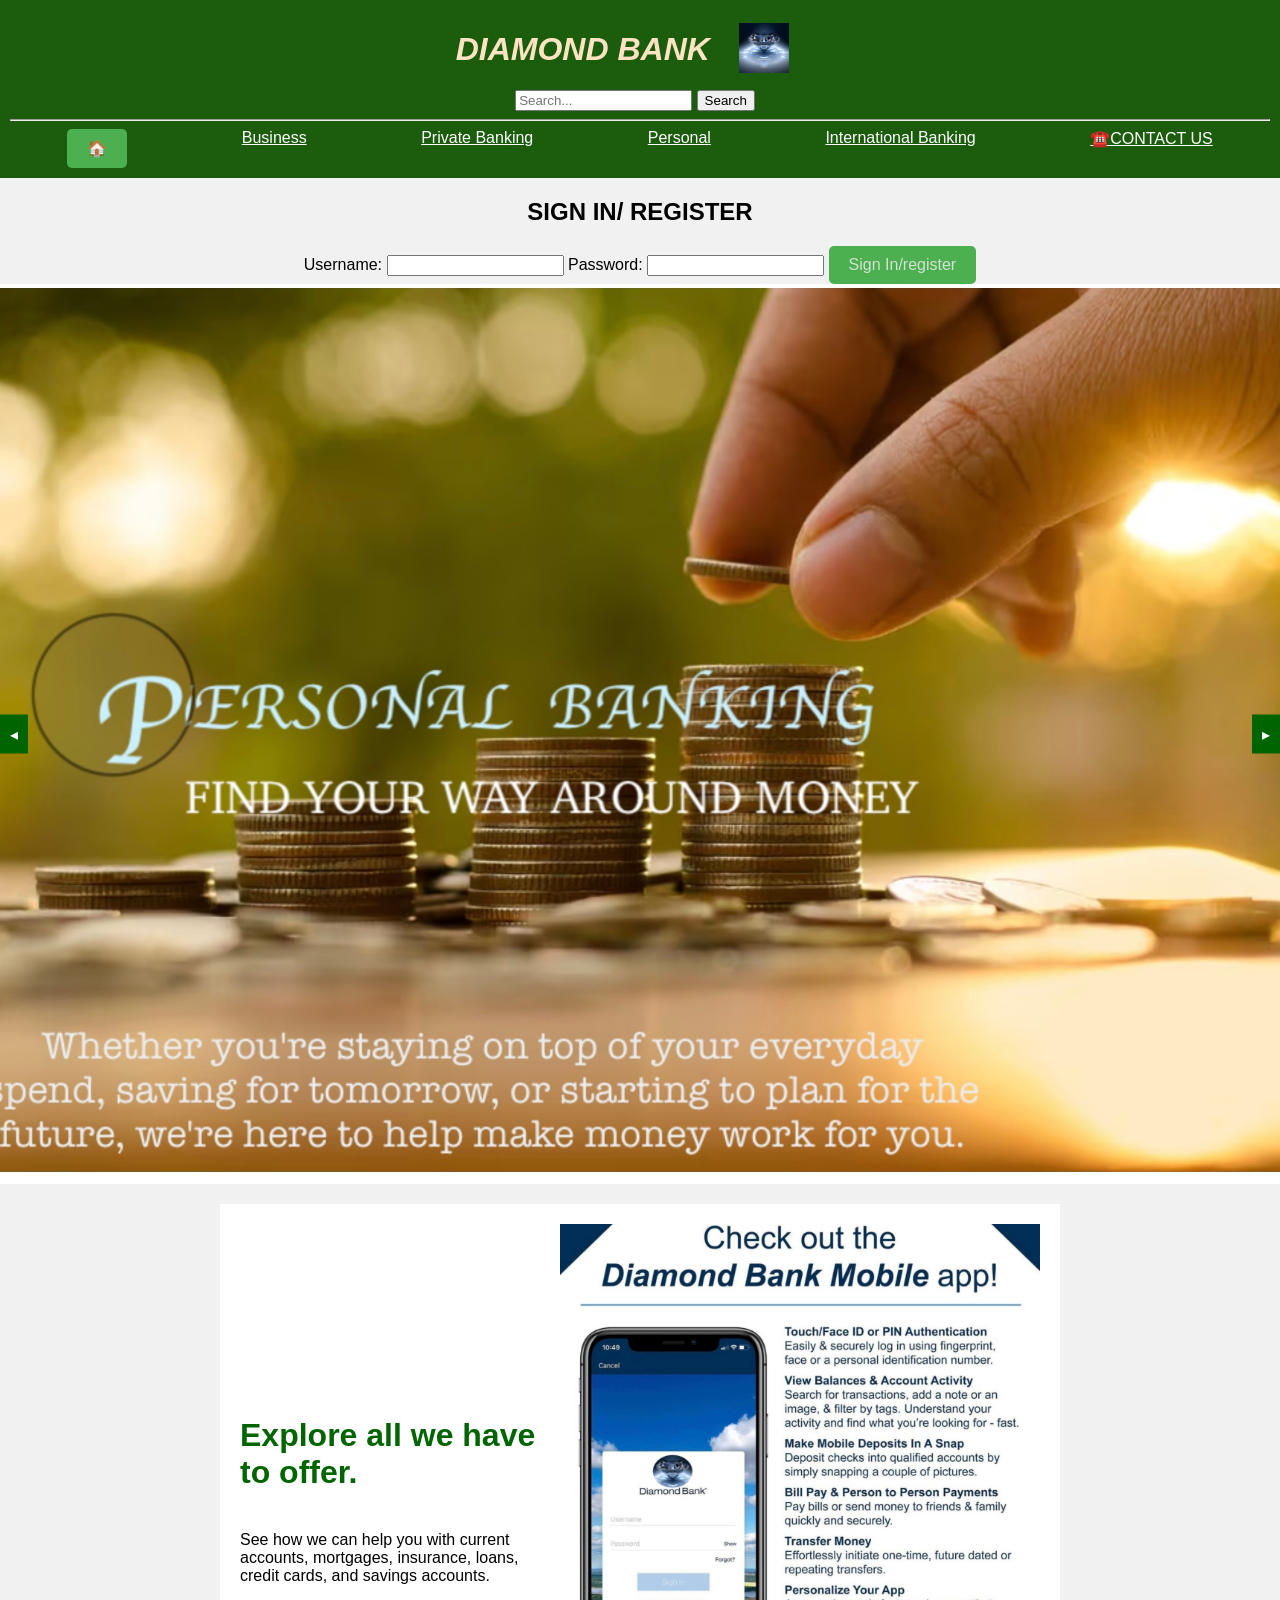
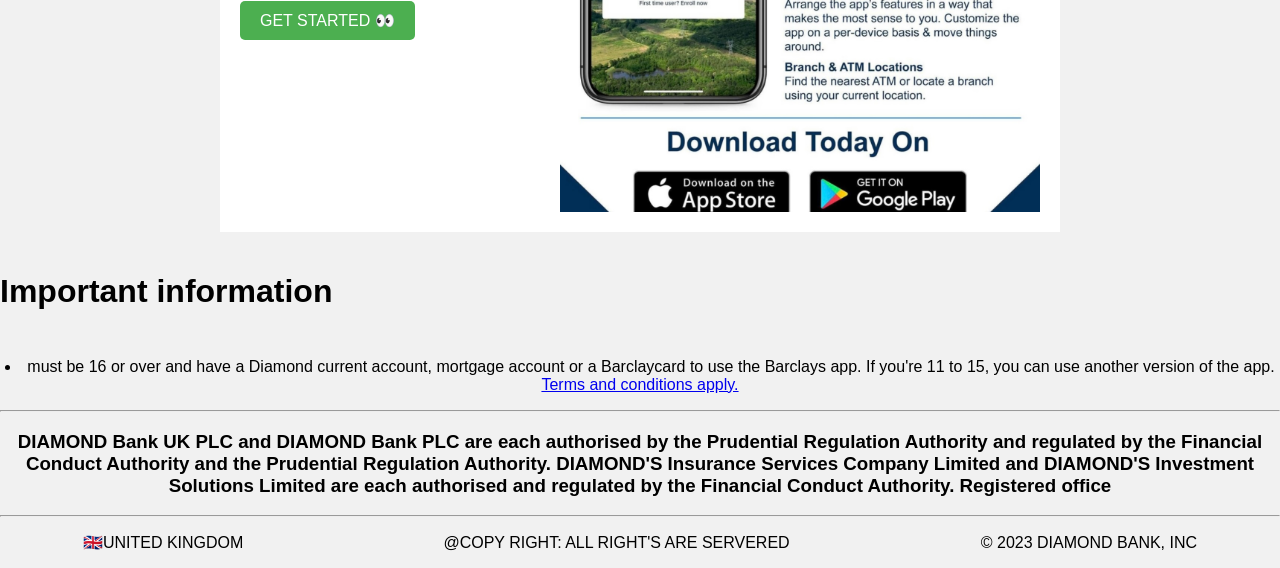
==== index.html @ 1169a330 "Initial commit" ====
<!DOCTYPE html>
<html lang="en">
<head>
    <meta charset="UTF-8">
    <meta name="viewport" content="width=device-width, initial-scale=1.0">
    <title>DIAMONDBANK</title>
    <link rel="stylesheet" href="STYLE.CSS">
<style>
 body {
            font-family: Arial, sans-serif;
            margin: 0;
        }

        header {
            background-color: #115703f3;
            padding: 10px;
            text-align: center;
        }

        .website-name {
            display: inline-block;
            vertical-align: middle;
            text-decoration: none;
            color:bisque;
            font-style: italic;
        }

        .logo {
            display: inline-block;
            vertical-align: middle;
            margin-right: 10px; /* Adjust the margin as needed */
            width: 100px;
        }

        .search-bar {
            display: inline-block;
            vertical-align: middle;
            margin-right: 10px; /* Adjust the margin as needed */
            width: 300px;
        }

        .button {
            display: inline-block;
            padding: 10px 20px;
            font-size: 16px;
            text-align: center;
            text-decoration: none;
            background-color: #4CAF50;
            color: white;
            border: none;
            border-radius: 5px;
            cursor: pointer;
        }


</style>


    
</head>

<body>
    <header>



        <div class="website-name">
            <a href="index.html"></a>
          <h1>DIAMOND BANK</h1></a>
        </div>
        <div class="logo">
            <img src="dia.jpg.webp" alt="Logo" width="50" height="50" >
        </div>
        <form action="https://www.google.com/webhp?hl=en&ictx=2&sa=X&ved=0ahUKEwidm7rduoaDAxWeaUEAHecmCjUQPQgJ" method="get">
            <div class="search-bar">
                <input type="text" name="q" placeholder="Search...">
                <button type="submit">Search</button>
            </div>
        </form>
  
<hr>
        <nav>
            <a href="index.html" class="button" title="HOME">🏠</a>
            <a href="business.html" title=" market" style="text-decoration: underline;">Business</a>
            <a href="private.html" title="private" style="text-decoration: underline;">Private Banking</a>
            <a href="personal.html"  title="your account" style="text-decoration: underline;">Personal</a>
            <a href="inter.html" title="word wide" style="text-decoration: underline;">International Banking</a>
            <a href="CON.HTML" title="HELP" style="text-decoration: underline;">☎️CONTACT US</a>
        </nav>  

    </header  >

    <div class="container">
        <form id="signInForm">
            <h2>SIGN IN/ REGISTER</h2>
            <label for="username">Username:</label>
            <input type="text" id="username" name="username" required>
    
            <label for="password">Password:</label>
            <input type="password" id="password" name="password" required>
    
            <button type="button" onclick="signIn()" style="color: #d3e2d3;" class="button">Sign In/register</button>
    
            <div class="loader" id="loader"></div>
    
        </form>
    </div>


    <div class="slider-container">
        <div class="slider">
            <div class="slide">
                <img src="pence.jpeg" alt="Slide 1">
            </div>
            <div class="slide">
                <img src="phonee.png" alt="Slide 2">
            </div>
        </div>
        <div class="controls">
            <div class="control-btn" onclick="prevSlide()">&#9666;</div>
            <div class="control-btn" onclick="nextSlide()">&#9656;</div>
        </div>
    </div>

    <div class="content">
        <div class="content-text">
            <p> <h1 style="color: darkgreen;">Explore all we have to offer. </h1> <br>See how we can help you with current accounts, mortgages, insurance, loans, credit cards, and savings accounts.</p>
            <a href="https://www.diamond.bank/career-opportunities" class="button">GET STARTED 👀</a>

        </div> 
        <img class="side-image" src="IMG_8805.jpg" alt="Side Image" >
    </div>

    <script>
        const slider = document.querySelector('.slider');
        let currentSlide = 0;

        function nextSlide() {
            if (currentSlide < slider.children.length - 1) {
                currentSlide++;
            } else {
                currentSlide = 0;
            }
            updateSliderPosition();
        }

        function prevSlide() {
            if (currentSlide > 0) {
                currentSlide--;
            } else {
                currentSlide = slider.children.length - 1;
            }
            updateSliderPosition();
        }

        function updateSliderPosition() {
            const newTranslate = -currentSlide * 100; // Assuming each slide is 100%
            slider.style.transform = `translateX(${newTranslate}%)`;
        }
    </script>
    
<footer>
<p>
    <h1 style="position: absolute;">  Important information </h1> 

</p>
<br><br>
<br>
<br>
<br>
<p>
<li> must be 16 or over and have a Diamond current account, mortgage account or a Barclaycard to use the Barclays app. If you're 11 to 15, you can use another version of the app. <A href="https://www.google.com/webhp?hl=en&ictx=2&sa=X&ved=0ahUKEwixoYC18YqDAxWP9rsIHfSnCLYQPQgK" >Terms and conditions apply.</A> </li>
</p>
<hr>
<h3>
   DIAMOND Bank UK PLC and  DIAMOND Bank PLC are each authorised by the Prudential Regulation Authority and regulated by the Financial Conduct Authority and the Prudential Regulation Authority.

   DIAMOND'S Insurance Services Company Limited and  DIAMOND'S Investment Solutions Limited are each authorised and regulated by the Financial Conduct Authority.
    
    Registered office 









</h3>



<hr style="color: darkgreen;">
<p>

    🇬🇧UNITED KINGDOM &nbsp;&nbsp;&nbsp;&nbsp;&nbsp;&nbsp;&nbsp;&nbsp;&nbsp;&nbsp;&nbsp;&nbsp;&nbsp;&nbsp;&nbsp;&nbsp;&nbsp;&nbsp;&nbsp;   &nbsp; &nbsp;&nbsp;&nbsp;&nbsp;&nbsp;&nbsp;&nbsp;      &nbsp;&nbsp;&nbsp;&nbsp;&nbsp;&nbsp;&nbsp;&nbsp;&nbsp;&nbsp;&nbsp;&nbsp;&nbsp;    @COPY RIGHT: ALL RIGHT'S ARE SERVERED       &nbsp;&nbsp;&nbsp;&nbsp;&nbsp;&nbsp;&nbsp;&nbsp;&nbsp;&nbsp;&nbsp;&nbsp;&nbsp;&nbsp;&nbsp;&nbsp;&nbsp;&nbsp;&nbsp;&nbsp;&nbsp;&nbsp;&nbsp;&nbsp;&nbsp;&nbsp;&nbsp;&nbsp;&nbsp;&nbsp;&nbsp;&nbsp;&nbsp;&nbsp;&nbsp;&nbsp;&nbsp;&nbsp;&nbsp;&nbsp;&nbsp;                       © 2023 DIAMOND BANK, INC
</p>











</footer>








    <script src="SCRIPT.JS"></script>
    
</body>
</html>
---- STYLE.CSS ----
body {
    font-family: Arial, sans-serif;
    margin: 0;
    padding: 0;
}

header {
    background-color: #006400; /* Dark green background color */
    color: #fff; /* Text color */
    padding: 10px;
    text-align: centers;
}

nav {
    display: flex;
    justify-content: space-around;
}

nav a {
    text-decoration: none;
    color: #fff; /* Link color */
}



body {
    font-family: Arial, sans-serif;
    margin: 0;
    text-align: center;
    background-color: #f1f1f1;
}

.slider-container {
    position: relative;
    width: 100%; /* Take full width of the viewport */
    max-width: 1600px; /* Set the maximum width of the slider */
    margin: auto;
    overflow: hidden;
}

.slider {
    display: flex;
    transition: transform 0.5s ease-in-out;
}

.slide {
    min-width: 100%;
    box-sizing: border-box;
    height: 900px;
}

.slide img {
    width: 100%;
    height: 100%;
    object-fit: cover;
}

.controls {
    position: absolute;
    top: 50%;
    width: 100%;
    display: flex;
    justify-content: space-between;
    transform: translateY(-50%);
}

.control-btn {
    background-color: darkgreen;
    color: white;
    padding: 10px;
    cursor: pointer;
}

.content {
    text-align: left;
    max-width: 800px;
    margin: 20px auto;
    padding: 20px;
    background-color: white;
    display: flex;
    align-items: center;
    justify-content: space-between;
}

.content-text {
    max-width: 40%;
}

.side-image {
    max-width: 60%;
    height: auto; 
}
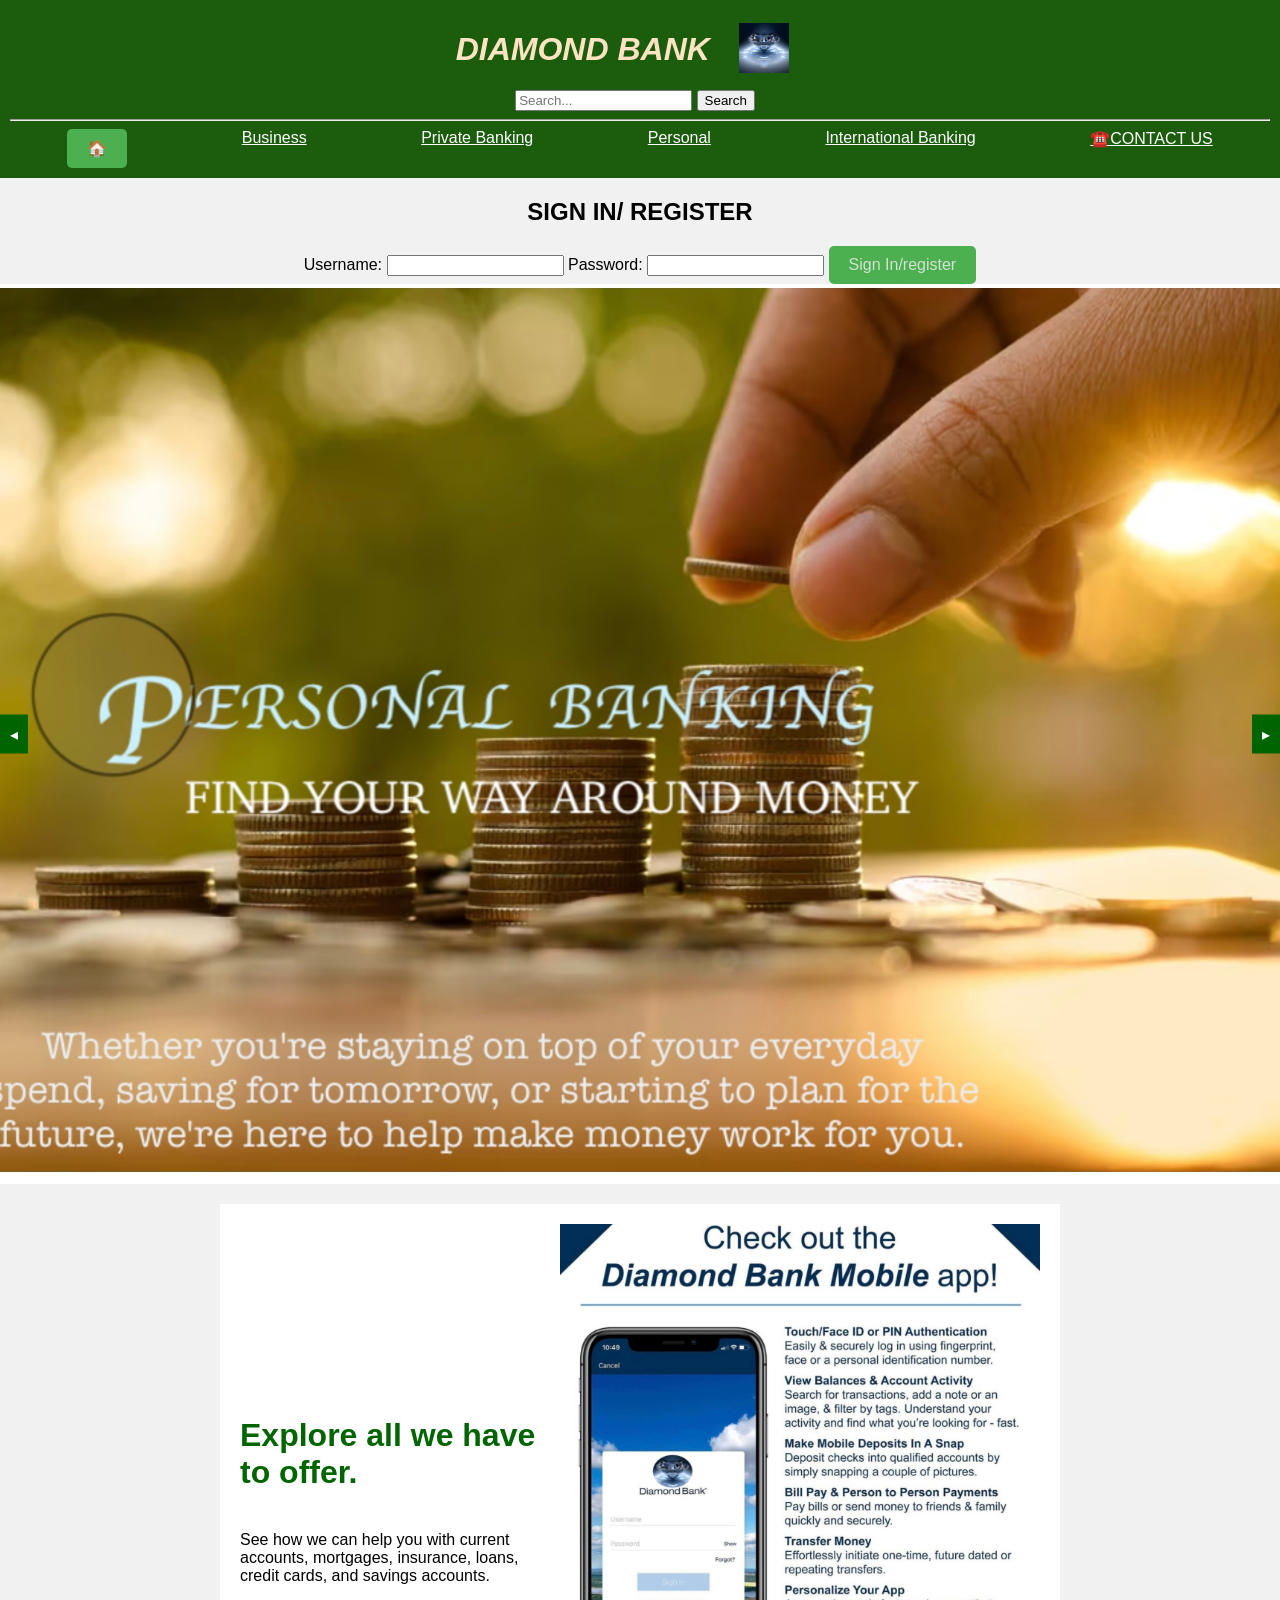
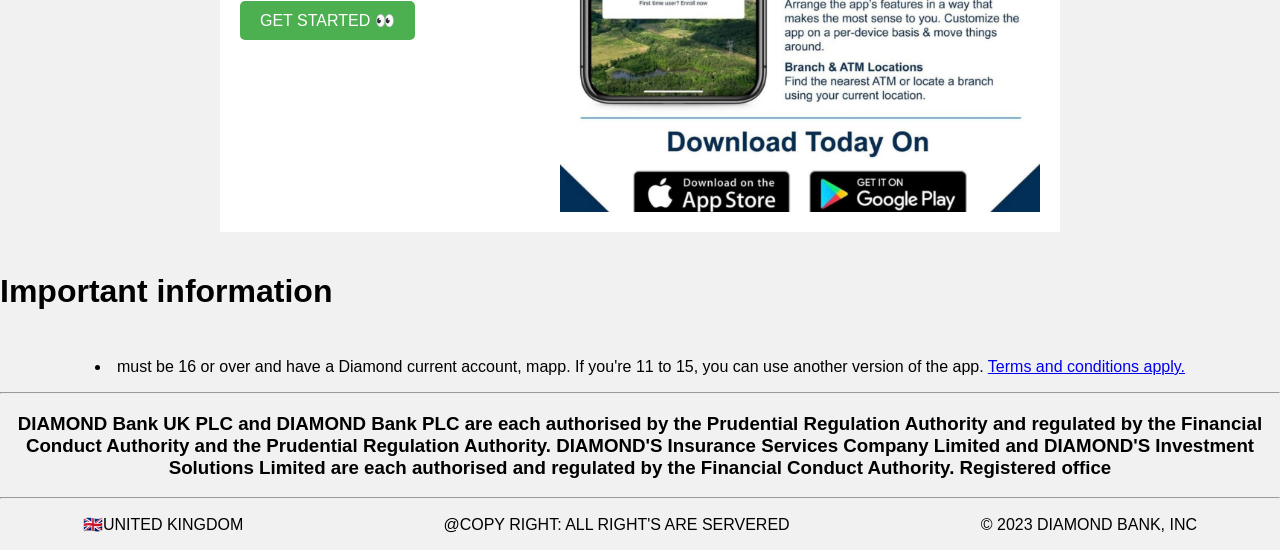
==== commit b14d6fcb: "fixed some buttons" ====
--- a/index.html
+++ b/index.html
@@ -169,7 +169,7 @@
 <br>
 <br>
 <p>
-<li> must be 16 or over and have a Diamond current account, mortgage account or a Barclaycard to use the Barclays app. If you're 11 to 15, you can use another version of the app. <A href="https://www.google.com/webhp?hl=en&ictx=2&sa=X&ved=0ahUKEwixoYC18YqDAxWP9rsIHfSnCLYQPQgK" >Terms and conditions apply.</A> </li>
+<li> must be 16 or over and have a Diamond current account, mapp. If you're 11 to 15, you can use another version of the app. <A href="https://www.google.com/webhp?hl=en&ictx=2&sa=X&ved=0ahUKEwixoYC18YqDAxWP9rsIHfSnCLYQPQgK" >Terms and conditions apply.</A> </li>
 </p>
 <hr>
 <h3>
